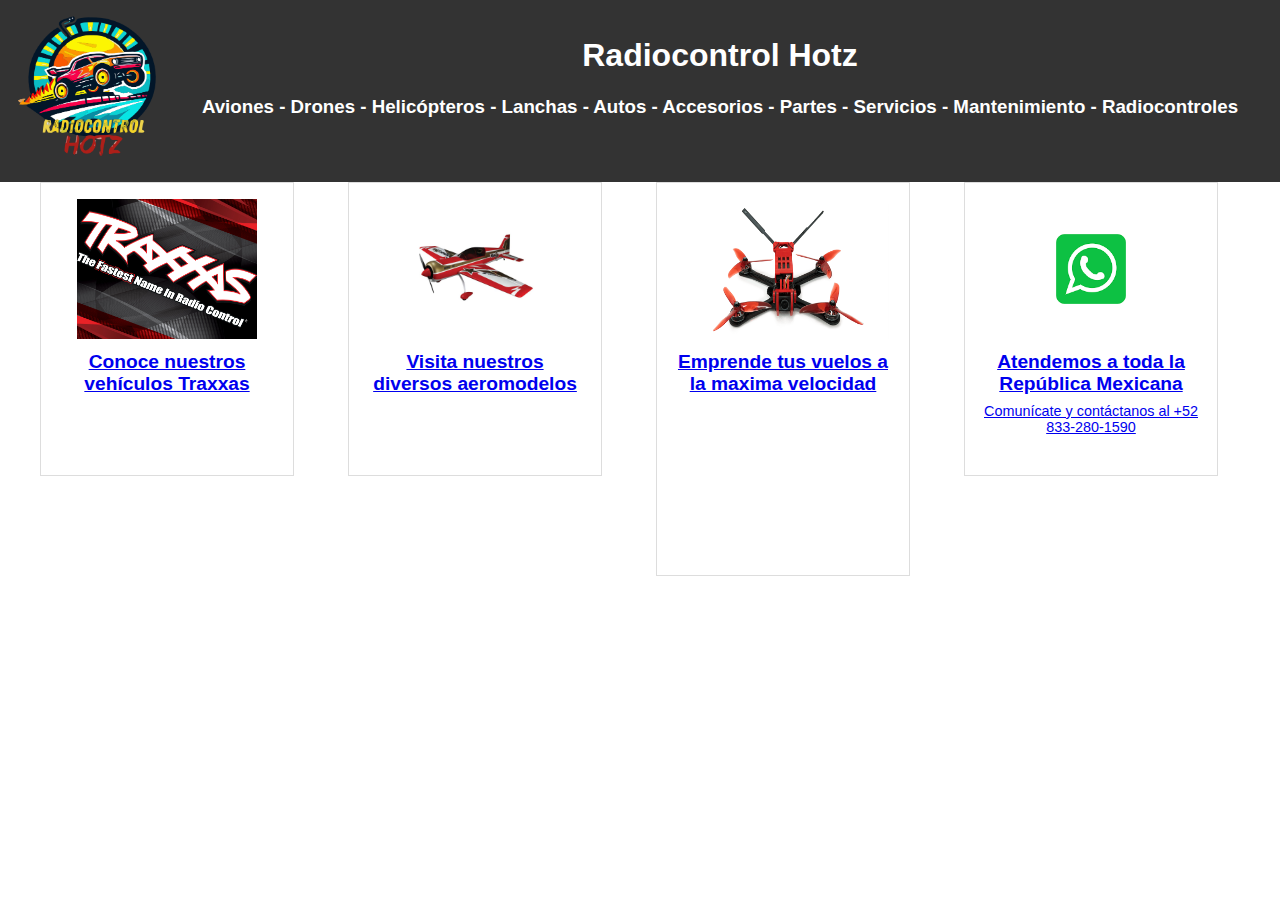
==== index.html @ 2ffb85e2 "Update index.html" ====
<!DOCTYPE html>
<html lang="es">
<head>
    <meta charset="UTF-8">
    <meta name="viewport" content="width=device-width, initial-scale=1.0">
    <title>Radiocontrol Hotz</title>
    <link rel="stylesheet" href="styles.css">
</head>
<body>
    <header>
        <a href="index.html" >
            <img src="RCLogo.png" alt="Logo" width="100" height="100" style="float:left; margin-right: 20px;">
        </a>
        <h1>Radiocontrol Hotz</h1>
        <h3>Aviones - Drones - Helicópteros - Lanchas - Autos - Accesorios - Partes - Servicios - Mantenimiento - Radiocontroles</h3>
    </header>
    
    <div class="catalog">
        <a href="Traxxas.html">
            <div class="product" style="width: 220px; height: 260px;">
                <img src="ImagenesHTML/traxxas_logo.jpg" alt="Traxxas Logo" style="width: 180px; height: 140px;">
                <h2 style="font-size: 1.2rem;">Conoce nuestros vehículos Traxxas</h2>
            </div>
        </a>
       
        <a href="Aeromodelismo.html">
            <div class="product" style="width: 220px; height: 260px;">
                <img src="ImagenesHTML/yak54.jpg" alt="aerologo">
                <h2 style="font-size: 1.2rem;">Visita nuestros diversos aeromodelos</h2>
            </div>
        </a>

        <a href="Drones.html">
            <div class="product" style="width: 220px; height: 360px;">
                <img src="ImagenesHTML/drone.png" alt="dronelogo"  style="width: auto; height: 140px;">
                <h2 style="font-size: 1.2rem;">Emprende tus vuelos a la maxima velocidad</h2>
            </div>
        </a>
        
        <a href="https://wa.me/528332801590">
            <div class="product" style="width: 220px; height: 260px;">
                <img src="ImagenesHTML/wpp_logo.png" alt="wpplogo.png">
                <h2 style="font-size: 1.2rem;">Atendemos a toda la República Mexicana</h2>
                <p style="font-size: 0.9rem;">Comunícate y contáctanos al +52 833-280-1590</p>
            </div>
        </a>
    </div>

    <script src="scripts.js"></script>
</body>
</html>
---- styles.css ----
body {
    font-family: Arial, sans-serif;
    margin: 0;
    padding: 0;
    box-sizing: border-box;
}

header {
    height: 150px;
    background-color: #333;
    color: #fff;
    text-align: center;
    padding: 1rem;
}

main {
    padding: 2rem;
    display: flex;
    justify-content: center;
}

.catalog {
    display: grid;
    grid-template-columns: repeat(auto-fill, minmax(220px, 1fr));
    gap: 2rem;
    width: 100%;
    max-width: 1200px;
    margin: 0 auto;
}

.product {
    border: 1px solid #ddd;
    padding: 1rem;
    text-align: center;
}

.product img {
    max-width: 100%;
    height: auto;
}

.product h2 {
    font-size: 1.5rem;
    margin: 0.5rem 0;
}

.product p {
    margin: 0.5rem 0;
}

.price {
    color: green;
    font-weight: bold;
}

footer {
    background-color: #333;
    color: #fff;
    text-align: center;
    padding: 1rem;
    position: fixed;
    bottom: 0;
    width: 100%;
}

img {
    width: 140px;
    height: 140px;
}

.titulo {
    display: flex;
    align-items: center; /* Centra verticalmente los elementos */
}

.titulo img {
    margin-right: 10px; /* Añade espacio entre el logo y el texto */
}
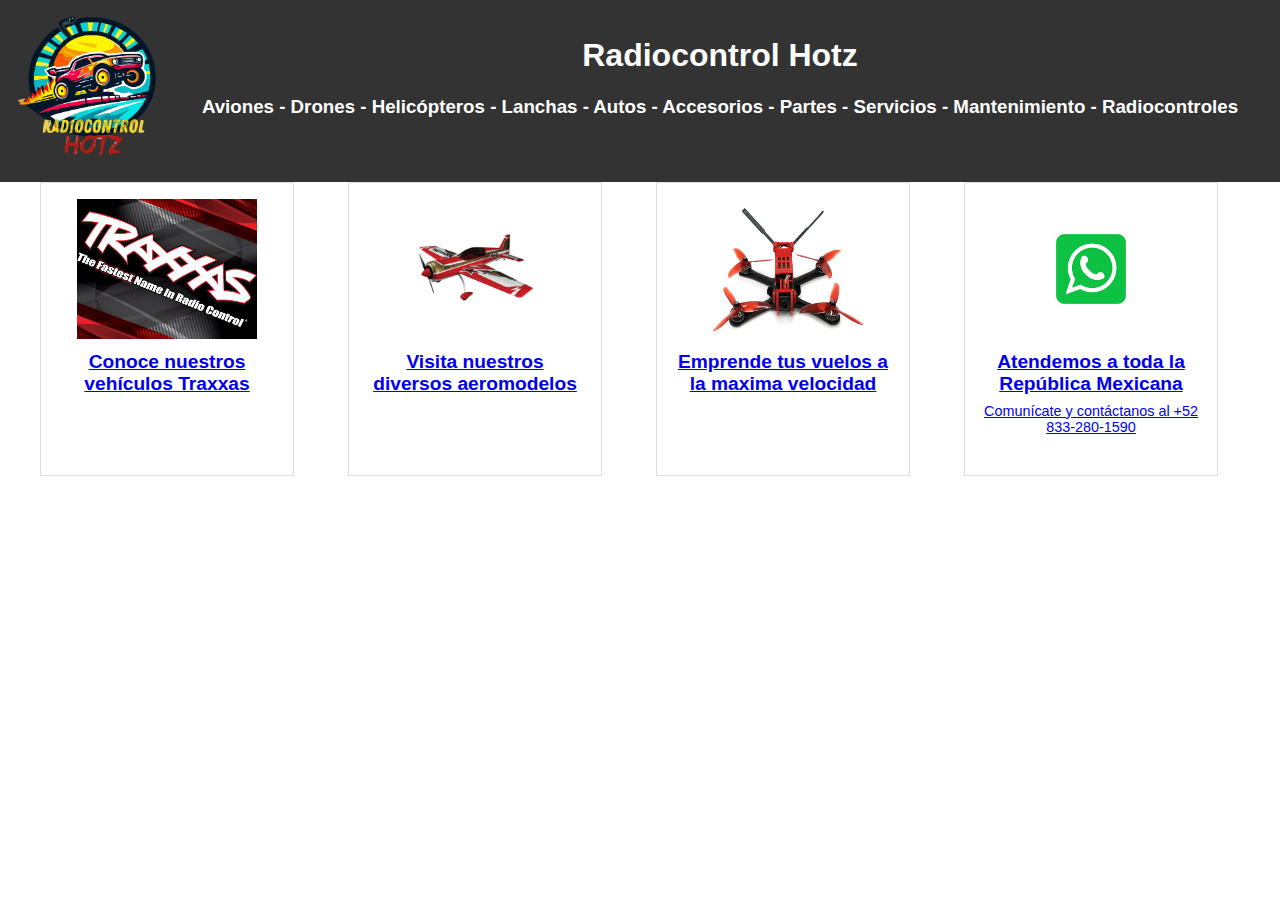
==== commit 66b315b6: "Update index.html" ====
--- a/index.html
+++ b/index.html
@@ -31,7 +31,7 @@
         </a>
 
         <a href="Drones.html">
-            <div class="product" style="width: 220px; height: 360px;">
+            <div class="product" style="width: 220px; height: 260px;">
                 <img src="ImagenesHTML/drone.png" alt="dronelogo"  style="width: auto; height: 140px;">
                 <h2 style="font-size: 1.2rem;">Emprende tus vuelos a la maxima velocidad</h2>
             </div>
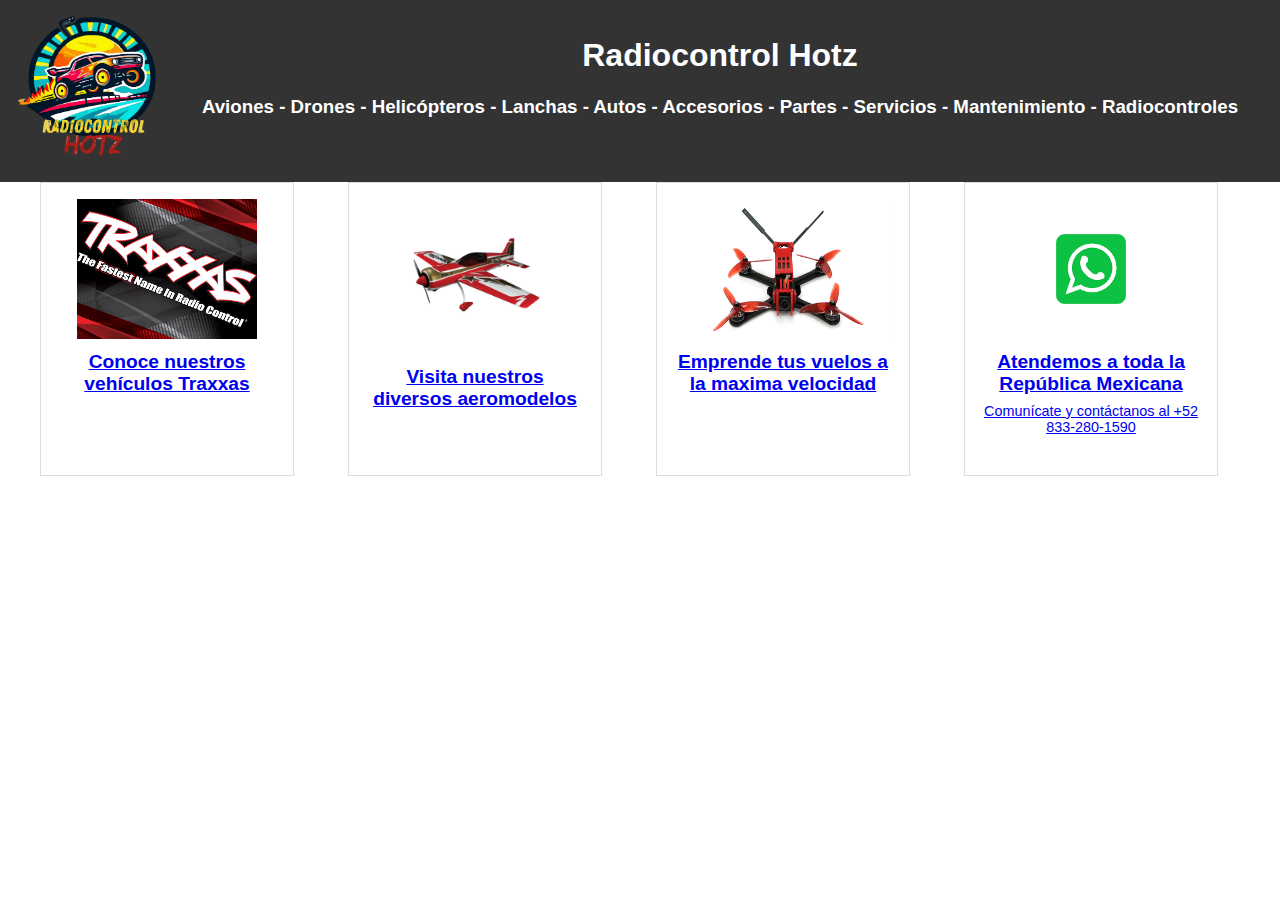
==== commit 9d0b71ad: "Update index.html" ====
--- a/index.html
+++ b/index.html
@@ -25,12 +25,12 @@
        
         <a href="Aeromodelismo.html">
             <div class="product" style="width: 220px; height: 260px;">
-                <img src="ImagenesHTML/yak54.jpg" alt="aerologo">
+                <img src="ImagenesHTML/yak54.jpg" alt="aerologo" style="width: auto; height: 155px;">
                 <h2 style="font-size: 1.2rem;">Visita nuestros diversos aeromodelos</h2>
             </div>
         </a>
 
-        <a href="Drones.html">
+        <a href="drones.html">
             <div class="product" style="width: 220px; height: 260px;">
                 <img src="ImagenesHTML/drone.png" alt="dronelogo"  style="width: auto; height: 140px;">
                 <h2 style="font-size: 1.2rem;">Emprende tus vuelos a la maxima velocidad</h2>
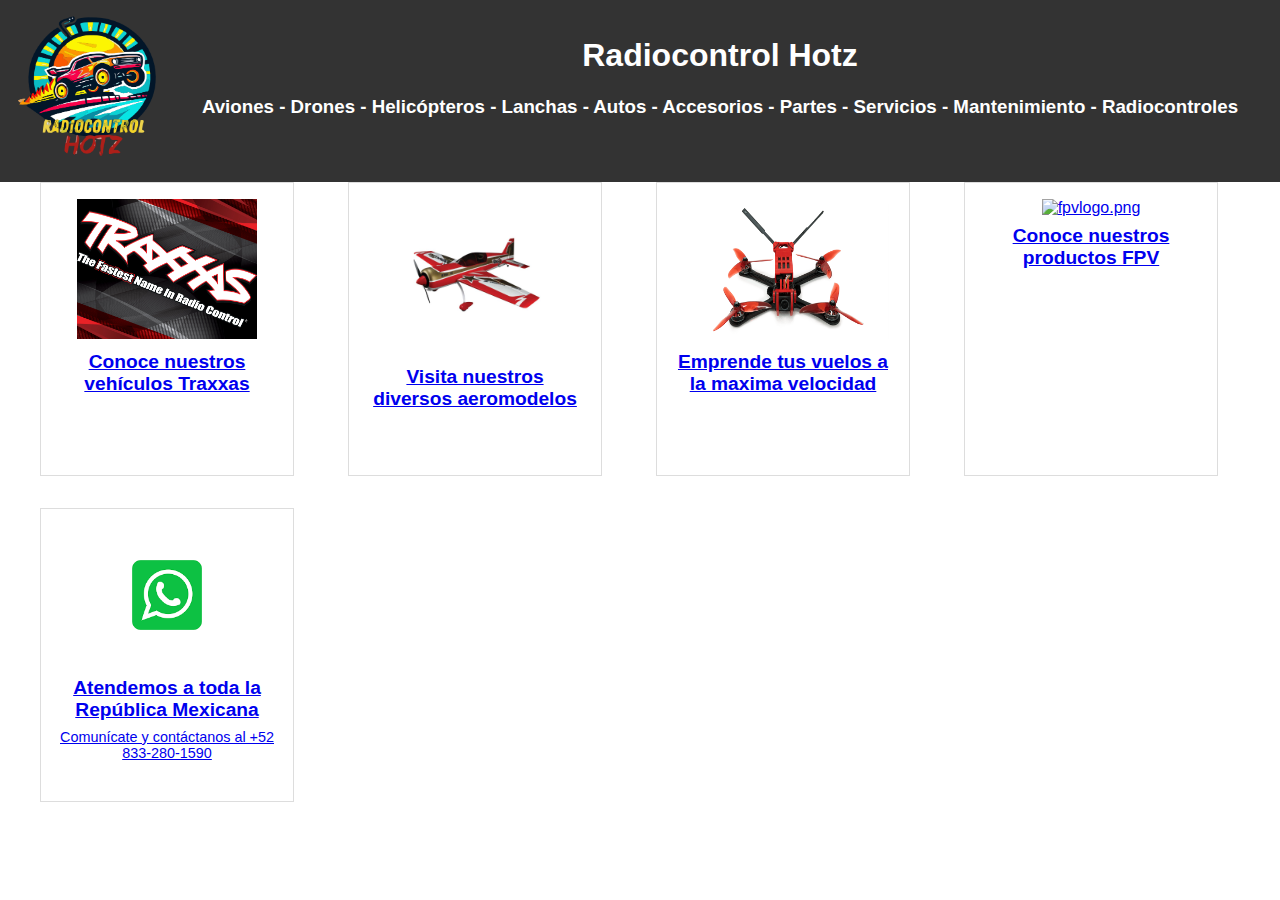
==== commit 798c7462: "Update index.html" ====
--- a/index.html
+++ b/index.html
@@ -36,6 +36,13 @@
                 <h2 style="font-size: 1.2rem;">Emprende tus vuelos a la maxima velocidad</h2>
             </div>
         </a>
+
+          <a href="FPV.html">
+            <div class="product" style="width: 220px; height: 260px;">
+                <img src="ImagenesHTML/trans2" alt="fpvlogo.png">
+                <h2 style="font-size: 1.2rem;">Conoce nuestros productos FPV </h2>
+            </div>
+        </a>
         
         <a href="https://wa.me/528332801590">
             <div class="product" style="width: 220px; height: 260px;">
@@ -46,7 +53,6 @@
         </a>
     </div>
 
-    <script src="scripts.js"></script>
 </body>
 </html>
 
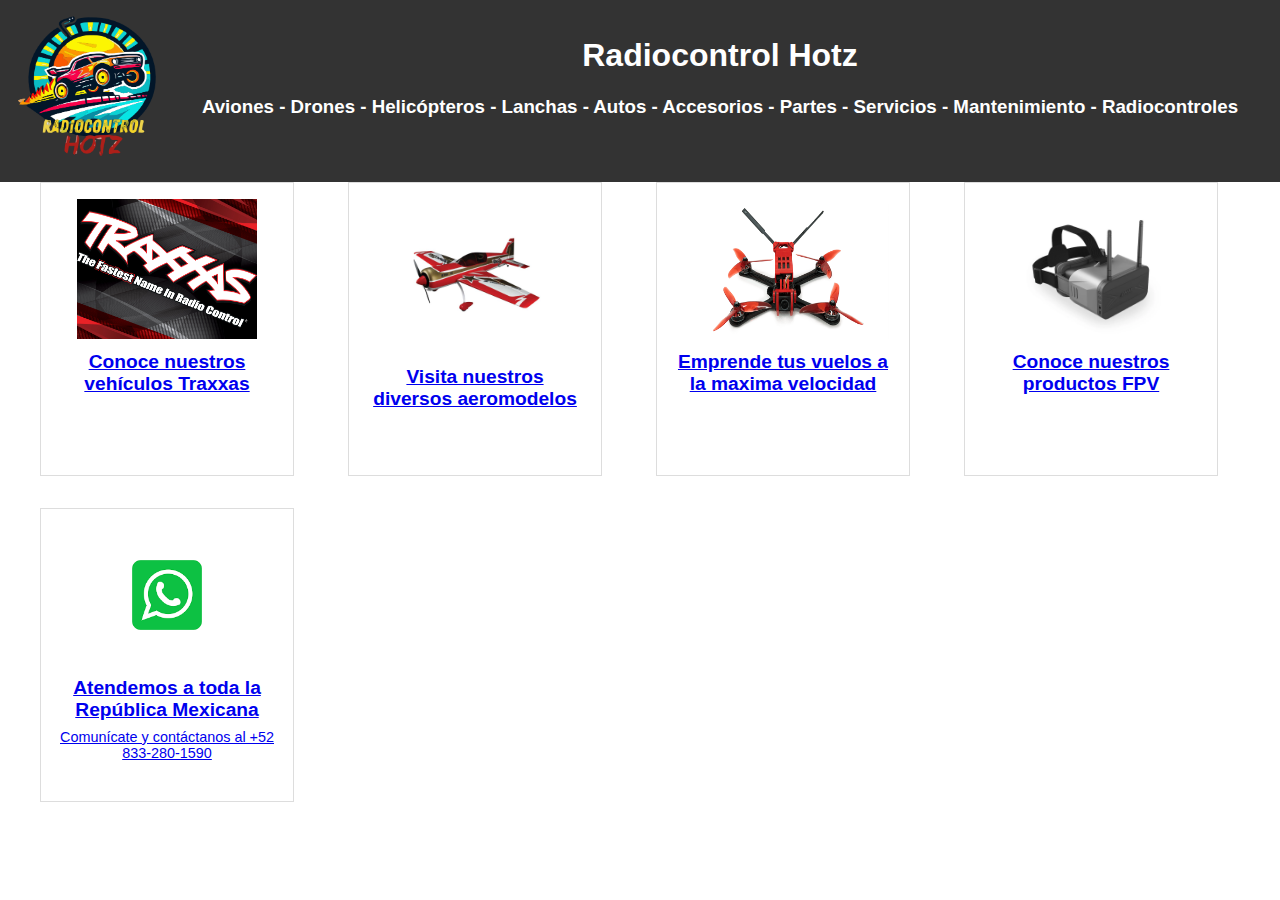
==== commit 5b64af85: "Update index.html" ====
--- a/index.html
+++ b/index.html
@@ -37,9 +37,9 @@
             </div>
         </a>
 
-          <a href="FPV.html">
+          <a href="fpv.html">
             <div class="product" style="width: 220px; height: 260px;">
-                <img src="ImagenesHTML/trans2" alt="fpvlogo.png">
+                <img src="ImagenesHTML/trans2.webp" alt="fpvlogo">
                 <h2 style="font-size: 1.2rem;">Conoce nuestros productos FPV </h2>
             </div>
         </a>
